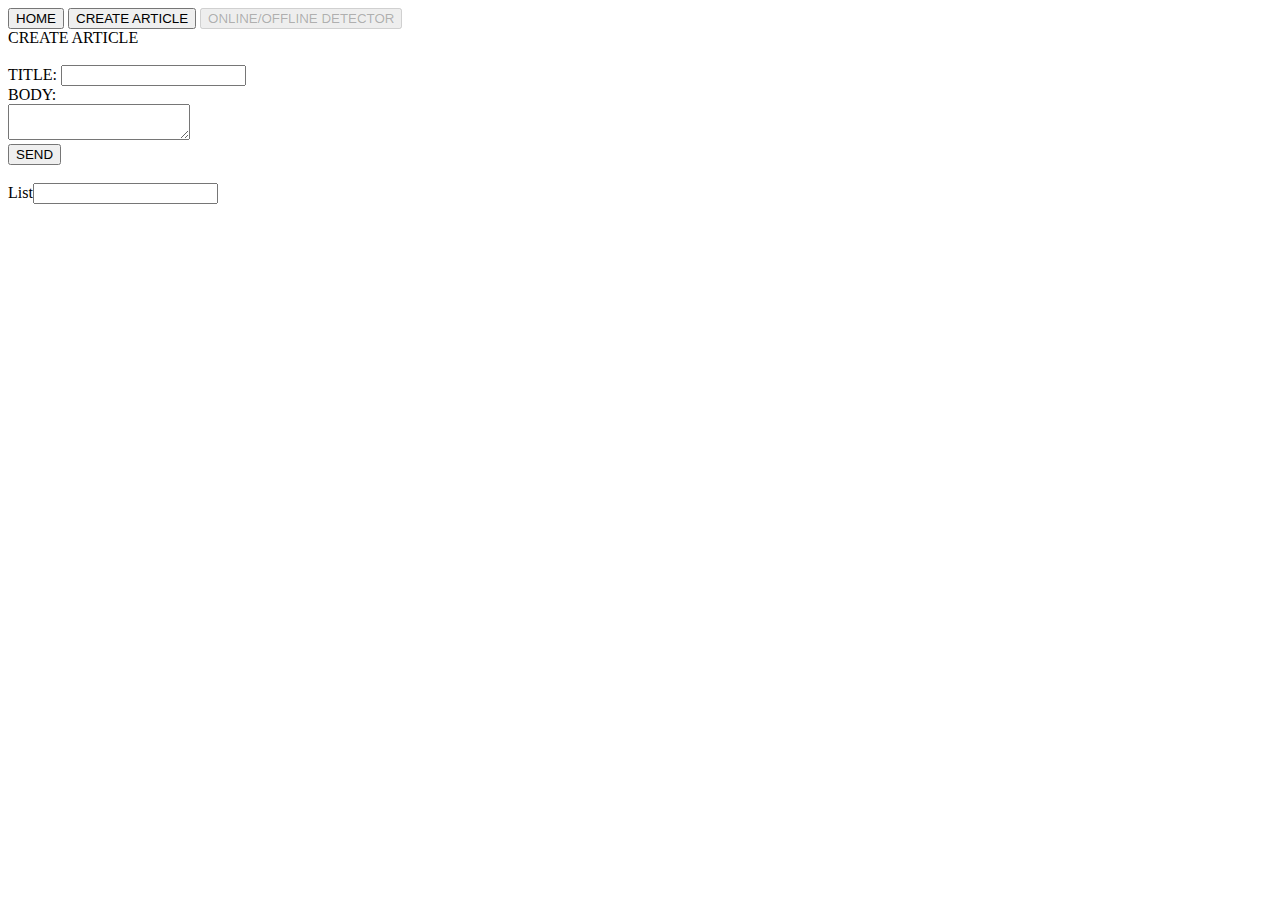
==== index_2.html @ 3e6b069d "Create index_2.html" ====
﻿<!DOCTYPE html>
<html>
<head>
<meta http-equiv="Content-Type" content="text/html; charset=utf-8" />
<link rel="stylesheet" type="text/css" href="style.css"/>
</head>
<body>
<header  id="head">
<input type="button" id="home" value="HOME" onClick="location.href='index.html'"/>
<input type="button" id="create" value="CREATE ARTICLE"/>
<input type="button" id="on_off" disabled="disabled" value="ONLINE/OFFLINE DETECTOR"/>
</header>
<div id="articles">
CREATE ARTICLE</br></br>
TITLE: <input type="text" id="text"/></br>
<div id="textbody">BODY:</div> <textarea id="textarea"></textarea></br>
<input type="submit" id="sub" value="SEND"/>
</div>
<div id="div_right">
</br>List<input list="list" id="list" > 
   <datalist id="list">
    <option>one</option>
    <option>two</option>
    <option>three</option>
    <option>four</option>
    <option>five</option>
    <option>six</option>
   </datalist> 
</div>
<script type="text/javascript" src="script.js"></script>
</body>
</html>
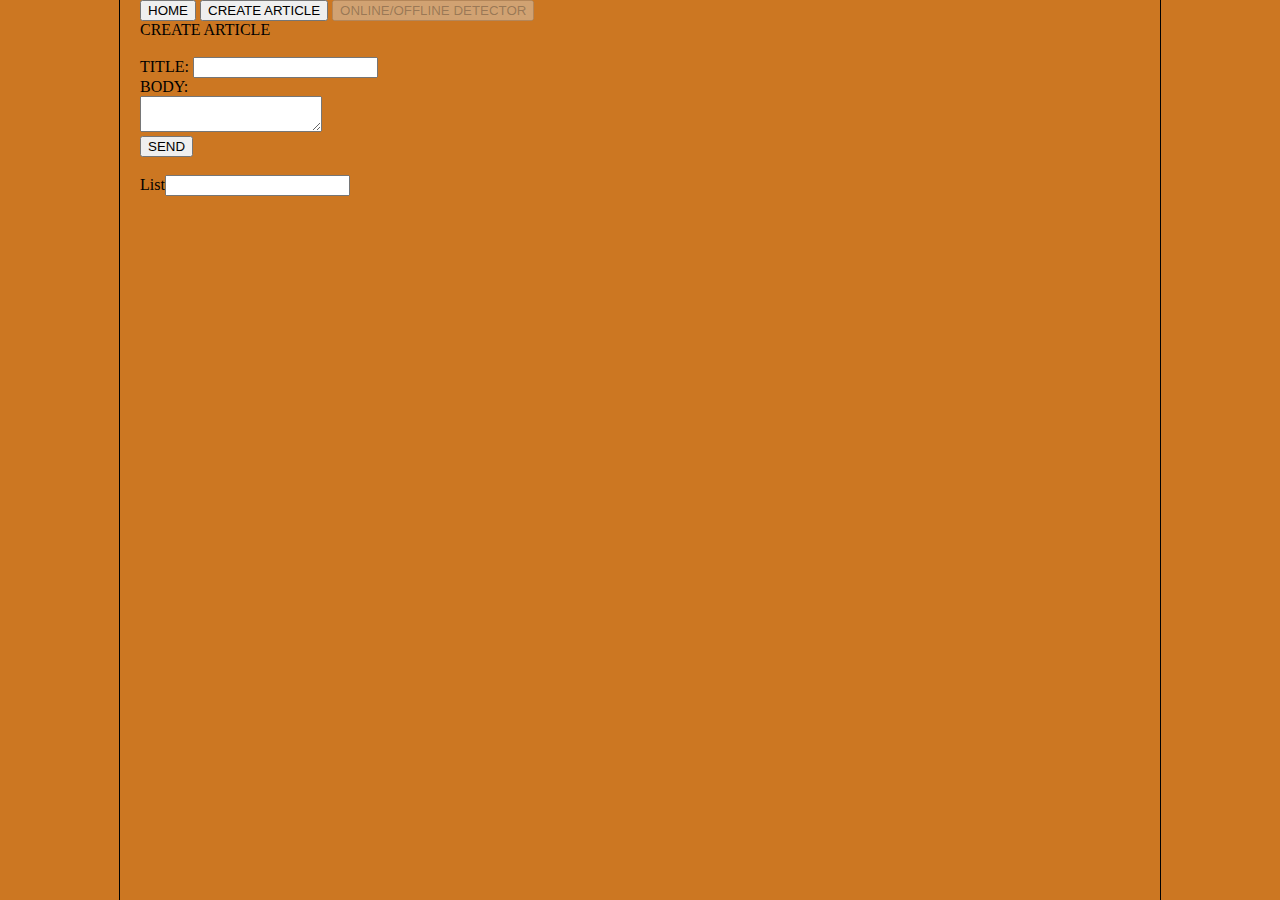
==== commit 44e26d9c: "Update index_2.html" ====
--- a/index_2.html
+++ b/index_2.html
@@ -1,5 +1,5 @@
 ﻿<!DOCTYPE html>
-<html>
+<html manifest="manifest.cache">
 <head>
 <meta http-equiv="Content-Type" content="text/html; charset=utf-8" />
 <link rel="stylesheet" type="text/css" href="style.css"/>
--- a/style.css
+++ b/style.css
@@ -0,0 +1,101 @@
+html{
+overflow: hidden; 
+height: 100%;
+ background: #c72;}
+body{
+ background:url("C:\Users/IRISHKA/Desktop/Project/images/logo.jpg");
+background-size: cover;
+overflow: auto; 
+height: 100%;
+ width: 800px;
+ padding: 0 20px;
+ border: 1px solid black;
+ border-width: 0 1px;
+
+  width:1000px;
+  margin: 0 auto;
+
+}
+
+.home{
+padding:3px 20px 3px 20px;
+background:orange;
+text-shadow: 2px 2px 3px black, 0 0 1em sandybrown; 
+color: white; 
+ border-radius:15px;
+font-size: 1.2em}
+.create{
+padding:3px 3px;
+background:orange;
+text-shadow: 2px 2px 3px black, 0 0 1em sandybrown; 
+color: white; 
+ border-radius:15px;
+font-size: 1.2em}
+
+.list_article{
+width:50%;
+height:100%;
+margin:20px 0;
+position:relaive;
+text-shadow: 2px 2px 3px black, 0 0 1em sandybrown; 
+color: green; 
+font-size: 2em;
+position:absolute;
+border:1px solid green;
+}
+.add_article{
+width:50%;
+margin:20px 0;
+position:relaive;
+text-shadow: 2px 2px 3px black, 0 0 1em sandybrown; 
+color: green; 
+font-size: 2em;
+position:absolute;
+border:1px solid green;
+}
+ul{
+text-shadow: 2px 2px 3px black, 0 0 1em sandybrown; 
+color: green; 
+font-size: 1.5em;
+}
+.right{
+margin-left:auto;
+width:25%;
+text-shadow: 2px 2px 3px black, 0 0 1em sandybrown; 
+color: green; 
+font-size: 1em;
+}
+.on_off{
+padding:3px 3px;
+background:limegreen;
+text-shadow: 2px 2px 3px black, 0 0 1em sandybrown; 
+color: white; 
+margin:0 0 0 62%;
+ border-radius:15px;
+font-size: 1.2em;}
+
+.sub{
+padding:2px 6px 2px 6px; 
+margin:0 0 0 73%;
+background:orange;
+text-shadow: 2px 2px 2px black, 0 0 1em sandybrown; 
+color: white; 
+position:relative;
+ border-radius:15px;
+font-size: 1em;
+}
+.text{
+width:500px;
+height:25px;
+background:palegreen;}
+.textarea{
+margin:2% 0 0 16%;
+width:500px;
+height:300px;
+background:palegreen;
+z-index:2;
+}
+.textbody{
+position:absolute;
+}
+hgroup{text-align:center;}
